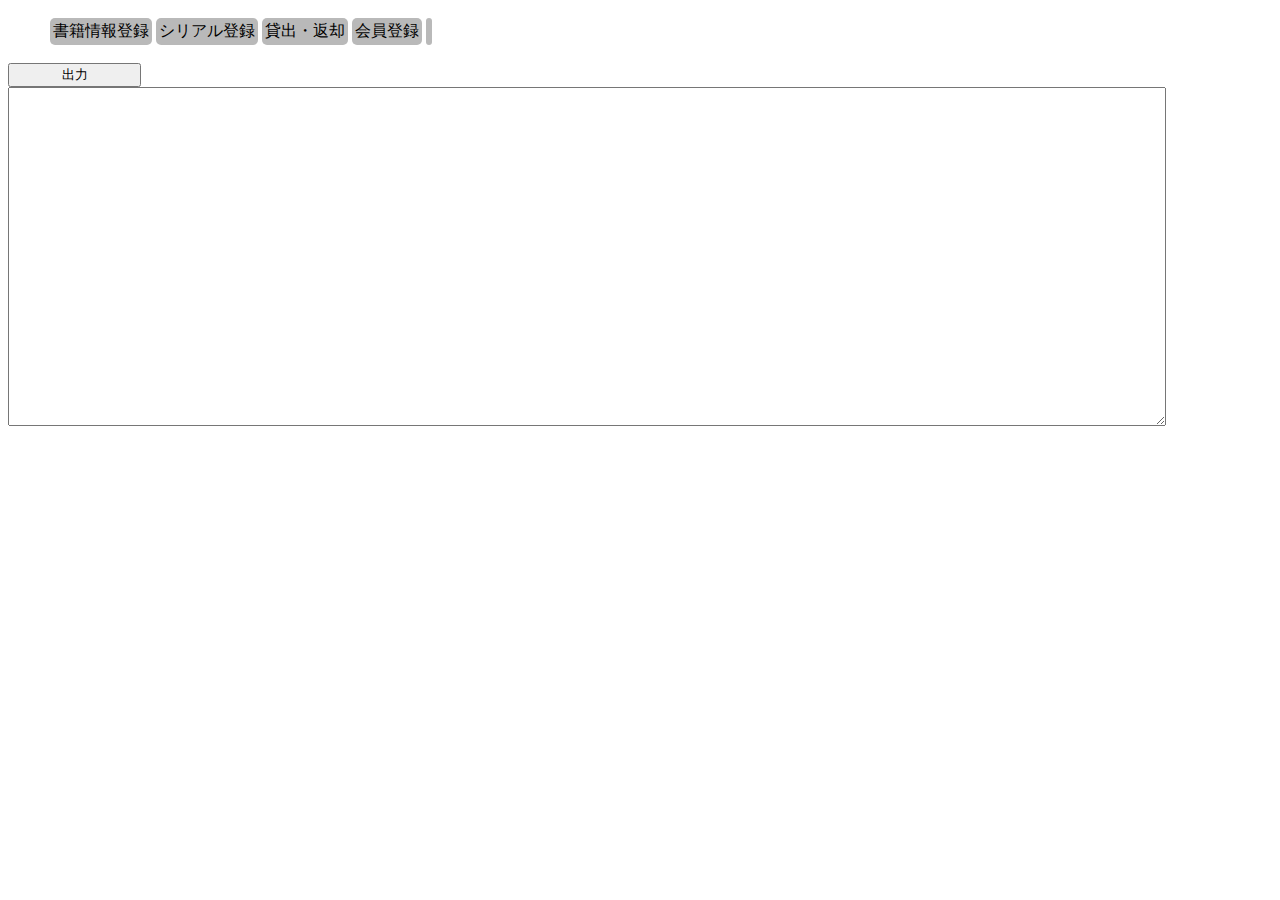
==== index.html @ e7f7525e "first commit" ====
<!DOCTYPE html>
<html lang="ja">

<head>
    <meta charset="UTF-8">
    <meta name="viewport" content="width=device-width, initial-scale=1.0">
    <meta http-equiv="X-UA-Compatible" content="ie=edge">
    <link rel="stylesheet" href="./style.css">
    <title>本貸し出しシステム簡易Web版</title>
</head>

<body>
    <nav>
        <ul>
            <li class="bookRegist">書籍情報登録</li>
            <li class="serialRegist">シリアル登録</li>
            <li class="rental_return">貸出・返却</li>
            <li class="userRegist">会員登録</li>
            <li class="bookSearch"></li>
        </ul>
    </nav>
    <form name="bookRegistForm">
        <table>
            <caption>書籍情報登録用フォーム</caption>
            <tbody>
                <tr>
                    <th>ISBN</th>
                    <td><input type="number" name="ISBN"></td>
                </tr>
                <tr>
                    <th>タイトル</th>
                    <td><input type="text" name="index"></td>
                </tr>
                <tr>
                    <th>著者</th>
                    <td><input type="text" name="actor"></td>
                </tr>
                <tr>
                    <th>発行年月日</th>
                    <td><input type="date" name="date"></td>
                </tr>
                <tr>
                    <th>分類コード</th>
                    <td><input type="number" name="code" max="999" placeholder="0"></td>
                </tr>
            </tbody>
            <tfoot>
                <tr>
                    <td colspan="2" class="submit">
                        <input type="button" value="登録" onclick="bookRegist()">
                    </td>
                </tr>
            </tfoot>
        </table>
    </form>
    <form name="serialRegistForm">
        <table>
            <caption>シリアル番号登録用フォーム</caption>
            <tbody>
                <tr>
                    <th>ISBN</th>
                    <td><input type="number" name="ISBN"></td>
                </tr>
                <tr>
                    <th>シリアル</th>
                    <td><input type="number" name="serial"></td>
                </tr>
            </tbody>
            <tfoot>
                <tr>
                    <td colspan="2" class="submit">
                        <input type="button" value="登録" onclick="serialRegist()">
                    </td>
                </tr>
            </tfoot>
        </table>
    </form>
    <form name="rental_returnForm">
        <table>
            <caption>貸出・返却登録用フォーム</caption>
            <tbody>
                <tr>
                    <th>シリアル</th>
                    <td><input type="number" name="serial"></td>
                </tr>
                <tr>
                    <th>会員番号</th>
                    <td><input type="numer" name="iden"></td>
                </tr>
            </tbody>
            <tfoot>
                <tr>
                    <td class="submit">
                        <input type="button" value="貸出" onclick="Rental()">
                    </td>
                    <td class="submit">
                        <input type="button" value="返却" onclick="Return()">
                    </td>
                </tr>
            </tfoot>
        </table>
    </form>
    <form name="userRegistForm">
        <table>
            <caption>会員登録用フォーム</caption>
            <tbody>
                <tr>
                    <th>名前</th>
                    <td><input type="text" name="Name"></td>
                </tr>
                <tr>
                    <th>住所</th>
                    <td><input type="text" name="address"></td>
                </tr>
                <tr>
                    <th>電話番号</th>
                    <td><input type="text" name="tel"></td>
                </tr>
                <tr>
                    <th>メールアドレス</th>
                    <td><input type="text" name="email"></td>
                </tr>
            </tbody>
            <tfoot>
                <tr>
                    <td colspan="2" class="submit">
                        <input type="button" value="会員登録" onclick="userRegist()">
                    </td>
                </tr>
            </tfoot>
        </table>
    </form>
    <form name="bookSearchForm">
        <table>
            <caption>本検索用フォーム</caption>
            <tbody>
                <tr>
                    <th>タイトルの一部</th>
                    <td><input type="text" name="index"></td>
                </tr>
                <tr>
                    <th>作者名の一部</th>
                    <td><input type="text" id="actor"></td>
                </tr>
            </tbody>
            <tfoot>
                <tr>
                    <td colspan="2" class="submit">
                        <input type="button" value="検索" onclick="search()">
                    </td>
                </tr>
            </tfoot>
        </table>
    </form>
    <div class="resultArea"></div>
    <input type="button" value="出力" onclick="output()"><br>
    <textarea id="exportArea" readonly></textarea>
    <script src="./index.js"></script>
</body>

</html>
---- style.css ----
table {
    border: 1px solid black;
    table-layout: fixed;
    border-collapse: collapse;
}
ul {
    list-style-type: none;
    display: flex;
}
li {
    margin: 2px;
    padding: 3px;
    background-color: rgb(185, 185, 185);
    border-radius: 5px;
    cursor: pointer;
}
li:hover{
    background-color: rgb(90, 90, 90);
    color: white;
}
input {
    width: 10em;
}
td.submit {
    text-align: end;
}
.submit input {
    width: 8em;
}
tfoot input {
    width: auto;
}
textarea {
    width: 90vw;
    height: 25em;
}
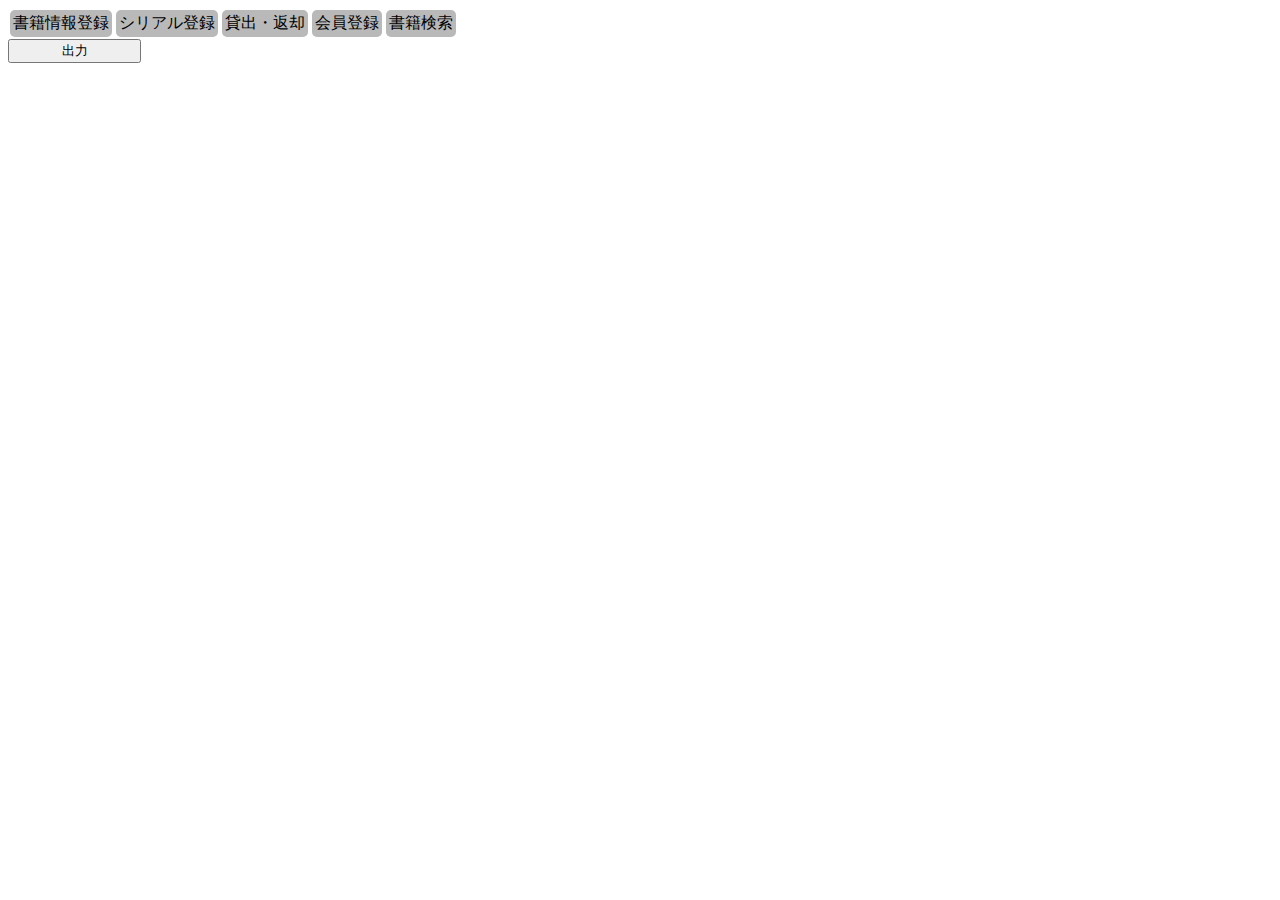
==== commit 373b4178: "データベース側に検索機能実装" ====
--- a/index.html
+++ b/index.html
@@ -16,7 +16,7 @@
             <li class="serialRegist">シリアル登録</li>
             <li class="rental_return">貸出・返却</li>
             <li class="userRegist">会員登録</li>
-            <li class="bookSearch"></li>
+            <li class="bookSearch">書籍検索</li>
         </ul>
     </nav>
     <form name="bookRegistForm">
@@ -142,6 +142,16 @@
                     <th>作者名の一部</th>
                     <td><input type="text" id="actor"></td>
                 </tr>
+                <tr>
+                    <td>
+                        <input type="radio" name="andor" id="AND_radio" value="AND">
+                        <label for="AND_radio">AND</label> 
+                    </td>
+                    <td>
+                        <input type="radio" name="andor" id="OR_radio" value="OR">
+                        <label for="OR_radio">OR</label> 
+                    </td>
+                </tr>
             </tbody>
             <tfoot>
                 <tr>
@@ -154,7 +164,7 @@
     </form>
     <div class="resultArea"></div>
     <input type="button" value="出力" onclick="output()"><br>
-    <textarea id="exportArea" readonly></textarea>
+    <textarea id="exportArea" readonly style="display:none;"></textarea>
     <script src="./index.js"></script>
 </body>
 
--- a/style.css
+++ b/style.css
@@ -4,6 +4,8 @@
     border-collapse: collapse;
 }
 ul {
+    padding: 0px;
+    margin: 0px;
     list-style-type: none;
     display: flex;
 }
@@ -14,12 +16,21 @@
     border-radius: 5px;
     cursor: pointer;
 }
-li:hover{
+li:hover,li.selected{
     background-color: rgb(90, 90, 90);
     color: white;
 }
+table{
+    width: 300px;
+}
 input {
     width: 10em;
+}
+input[type="radio"]{
+    width: 10px;
+}
+td{
+    text-align: center;
 }
 td.submit {
     text-align: end;
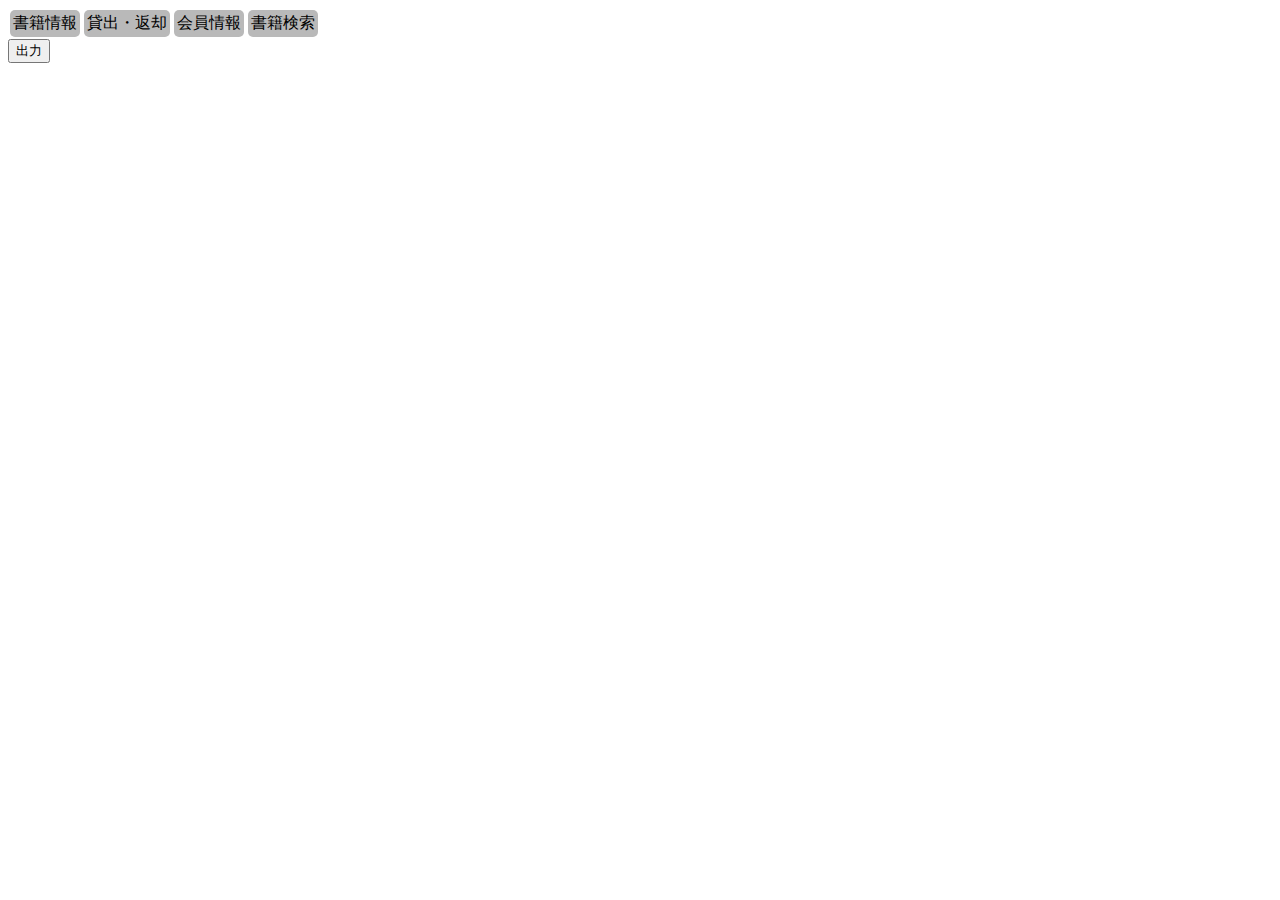
==== commit f12037c1: "今日全然進めれなかった。明日も多分進まない。" ====
--- a/index.html
+++ b/index.html
@@ -12,157 +12,175 @@
 <body>
     <nav>
         <ul>
-            <li class="bookRegist">書籍情報登録</li>
-            <li class="serialRegist">シリアル登録</li>
+            <li class="bookRegist">書籍情報</li>
             <li class="rental_return">貸出・返却</li>
-            <li class="userRegist">会員登録</li>
+            <li class="userRegist">会員情報</li>
             <li class="bookSearch">書籍検索</li>
         </ul>
     </nav>
-    <form name="bookRegistForm">
-        <table>
-            <caption>書籍情報登録用フォーム</caption>
-            <tbody>
+    <section class="bookRegist">
+        <table id="Book">
+            <caption>書籍情報参照</caption>
+            <thead>
                 <tr>
                     <th>ISBN</th>
-                    <td><input type="number" name="ISBN"></td>
+                    <th>タイトル</th>
+                    <th>著者</th>
+                    <th>発行年月日</th>
+                    <th>分類コード</th>
                 </tr>
-                <tr>
-                    <th>タイトル</th>
-                    <td><input type="text" name="index"></td>
-                </tr>
-                <tr>
-                    <th>著者</th>
-                    <td><input type="text" name="actor"></td>
-                </tr>
-                <tr>
-                    <th>発行年月日</th>
-                    <td><input type="date" name="date"></td>
-                </tr>
-                <tr>
-                    <th>分類コード</th>
-                    <td><input type="number" name="code" max="999" placeholder="0"></td>
-                </tr>
+            </thead>
+            <tbody>
             </tbody>
             <tfoot>
                 <tr>
-                    <td colspan="2" class="submit">
-                        <input type="button" value="登録" onclick="bookRegist()">
+                    <td colspan="5">
+                        <input type="button" value="書籍登録" id="bookRegistButton">
                     </td>
                 </tr>
+                <form name="bookRegistForm">
+                    <tr style="display:none;" class="bookRegistForm">
+                        <td><input type="number" name="ISBN"></td>
+                        <td><input type="text" name="index"></td>
+                        <td><input type="text" name="actor"></td>
+                        <td><input type="date" name="date"></td>
+                        <td><input type="number" name="code" max="999" placeholder="0"></td>
+                    </tr>
+                    <tr style="display:none;" class="bookRegistForm">
+                        <td colspan="5" class="submit">
+                            <input type="button" value="登録" onclick="bookRegist()">
+                        </td>
+                    </tr>
+                </form>
             </tfoot>
         </table>
-    </form>
-    <form name="serialRegistForm">
-        <table>
-            <caption>シリアル番号登録用フォーム</caption>
-            <tbody>
-                <tr>
-                    <th>ISBN</th>
-                    <td><input type="number" name="ISBN"></td>
-                </tr>
+        <table id="Detail">
+            <caption>ユニーク書籍</caption>
+            <thead>
                 <tr>
                     <th>シリアル</th>
-                    <td><input type="number" name="serial"></td>
+                    <th>借主</th>
+                    <th>貸出日</th>
                 </tr>
+            </thead>
+            <tbody>
+            </tbody>
+            <tfoot>
+                <form name="serialRegistForm">
+                    <tr>
+                        <td><input type="number" name="serial"></td>
+                        <td class="submit">
+                            <input type="button" value="登録" onclick="serialRegist()">
+                        </td>
+                        <td></td>
+                    </tr>
+                </form>
+            </tfoot>
+        </table>
+    </section>
+    <section class="rental_return">
+        <form name="rental_returnForm">
+            <table>
+                <caption>貸出・返却登録用フォーム</caption>
+                <tbody>
+                    <tr>
+                        <th>会員番号</th>
+                        <td><input type="numer" name="iden"></td>
+                    </tr>
+                    <tr>
+                        <th>ISBN</th>
+                        <td><input type="number" name="ISBN"></td>
+                    </tr>
+                    <tr>
+                        <th>シリアル</th>
+                        <td><input type="number" name="serial"></td>
+                    </tr>
+                </tbody>
+                <tfoot>
+                    <tr>
+                        <td>
+                        </td>
+                        <td class="submit">
+                            <input type="button" value="貸出" onclick="Rental()">
+                            <input type="button" value="返却" onclick="Return()">
+                        </td>
+                    </tr>
+                </tfoot>
+            </table>
+        </form>
+    </section>
+    <section class="userRegist">
+        <table id="Person">
+            <caption>会員登録用フォーム</caption>
+            <thead>
+                <tr>
+                    <th>名前</th>
+                    <th>住所</th>
+                    <th>電話番号</th>
+                    <th>メールアドレス</th>
+                    <th>会員番号</th>
+                </tr>
+            </thead>
+            <tbody>
             </tbody>
             <tfoot>
                 <tr>
-                    <td colspan="2" class="submit">
-                        <input type="button" value="登録" onclick="serialRegist()">
+                    <td colspan="5">
+                        <input type="button" value="会員登録" id="userRegistButton">
                     </td>
                 </tr>
+                <form name="userRegistForm">
+                    <tr style="display:none;" class="userRegistForm">
+                        <td><input type="text" name="Name"></td>
+                        <td><input type="text" name="address"></td>
+                        <td><input type="text" name="tel"></td>
+                        <td><input type="text" name="email"></td>
+                        <td></td>
+                    </tr>
+                    <tr style="display:none;" class="userRegistForm">
+                        <td colspan="5" class="submit">
+                            <input type="button" value="会員登録" onclick="userRegist()">
+                        </td>
+                    </tr>
+                </form>
             </tfoot>
         </table>
-    </form>
-    <form name="rental_returnForm">
-        <table>
-            <caption>貸出・返却登録用フォーム</caption>
-            <tbody>
-                <tr>
-                    <th>シリアル</th>
-                    <td><input type="number" name="serial"></td>
-                </tr>
-                <tr>
-                    <th>会員番号</th>
-                    <td><input type="numer" name="iden"></td>
-                </tr>
-            </tbody>
-            <tfoot>
-                <tr>
-                    <td class="submit">
-                        <input type="button" value="貸出" onclick="Rental()">
-                    </td>
-                    <td class="submit">
-                        <input type="button" value="返却" onclick="Return()">
-                    </td>
-                </tr>
-            </tfoot>
-        </table>
-    </form>
-    <form name="userRegistForm">
-        <table>
-            <caption>会員登録用フォーム</caption>
-            <tbody>
-                <tr>
-                    <th>名前</th>
-                    <td><input type="text" name="Name"></td>
-                </tr>
-                <tr>
-                    <th>住所</th>
-                    <td><input type="text" name="address"></td>
-                </tr>
-                <tr>
-                    <th>電話番号</th>
-                    <td><input type="text" name="tel"></td>
-                </tr>
-                <tr>
-                    <th>メールアドレス</th>
-                    <td><input type="text" name="email"></td>
-                </tr>
-            </tbody>
-            <tfoot>
-                <tr>
-                    <td colspan="2" class="submit">
-                        <input type="button" value="会員登録" onclick="userRegist()">
-                    </td>
-                </tr>
-            </tfoot>
-        </table>
-    </form>
-    <form name="bookSearchForm">
-        <table>
-            <caption>本検索用フォーム</caption>
-            <tbody>
-                <tr>
-                    <th>タイトルの一部</th>
-                    <td><input type="text" name="index"></td>
-                </tr>
-                <tr>
-                    <th>作者名の一部</th>
-                    <td><input type="text" id="actor"></td>
-                </tr>
-                <tr>
-                    <td>
-                        <input type="radio" name="andor" id="AND_radio" value="AND">
-                        <label for="AND_radio">AND</label> 
-                    </td>
-                    <td>
-                        <input type="radio" name="andor" id="OR_radio" value="OR">
-                        <label for="OR_radio">OR</label> 
-                    </td>
-                </tr>
-            </tbody>
-            <tfoot>
-                <tr>
-                    <td colspan="2" class="submit">
-                        <input type="button" value="検索" onclick="search()">
-                    </td>
-                </tr>
-            </tfoot>
-        </table>
-    </form>
-    <div class="resultArea"></div>
+    </section>
+    <section class="bookSearch">
+        <form name="bookSearchForm">
+            <table>
+                <caption>本検索用フォーム</caption>
+                <tbody>
+                    <tr>
+                        <th>タイトルの一部</th>
+                        <td><input type="text" name="index"></td>
+                    </tr>
+                    <tr>
+                        <th>作者名の一部</th>
+                        <td><input type="text" id="actor"></td>
+                    </tr>
+                    <tr>
+                        <td>
+                            <input type="radio" name="andor" id="AND_radio" value="AND">
+                            <label for="AND_radio">AND</label>
+                        </td>
+                        <td>
+                            <input type="radio" name="andor" id="OR_radio" value="OR">
+                            <label for="OR_radio">OR</label>
+                        </td>
+                    </tr>
+                </tbody>
+                <tfoot>
+                    <tr>
+                        <td colspan="2" class="submit">
+                            <input type="button" value="検索" onclick="search()">
+                        </td>
+                    </tr>
+                </tfoot>
+            </table>
+        </form>
+        <div class="resultArea"></div>
+    </section>
     <input type="button" value="出力" onclick="output()"><br>
     <textarea id="exportArea" readonly style="display:none;"></textarea>
     <script src="./index.js"></script>
--- a/style.css
+++ b/style.css
@@ -21,10 +21,13 @@
     color: white;
 }
 table{
-    width: 300px;
+    width: auto;
+}
+.resultArea table{
+    width: 1000px;
 }
 input {
-    width: 10em;
+    width: auto;
 }
 input[type="radio"]{
     width: 10px;
@@ -36,10 +39,10 @@
     text-align: end;
 }
 .submit input {
-    width: 8em;
+    width: auto;
 }
 tfoot input {
-    width: auto;
+    width: 120px;
 }
 textarea {
     width: 90vw;
